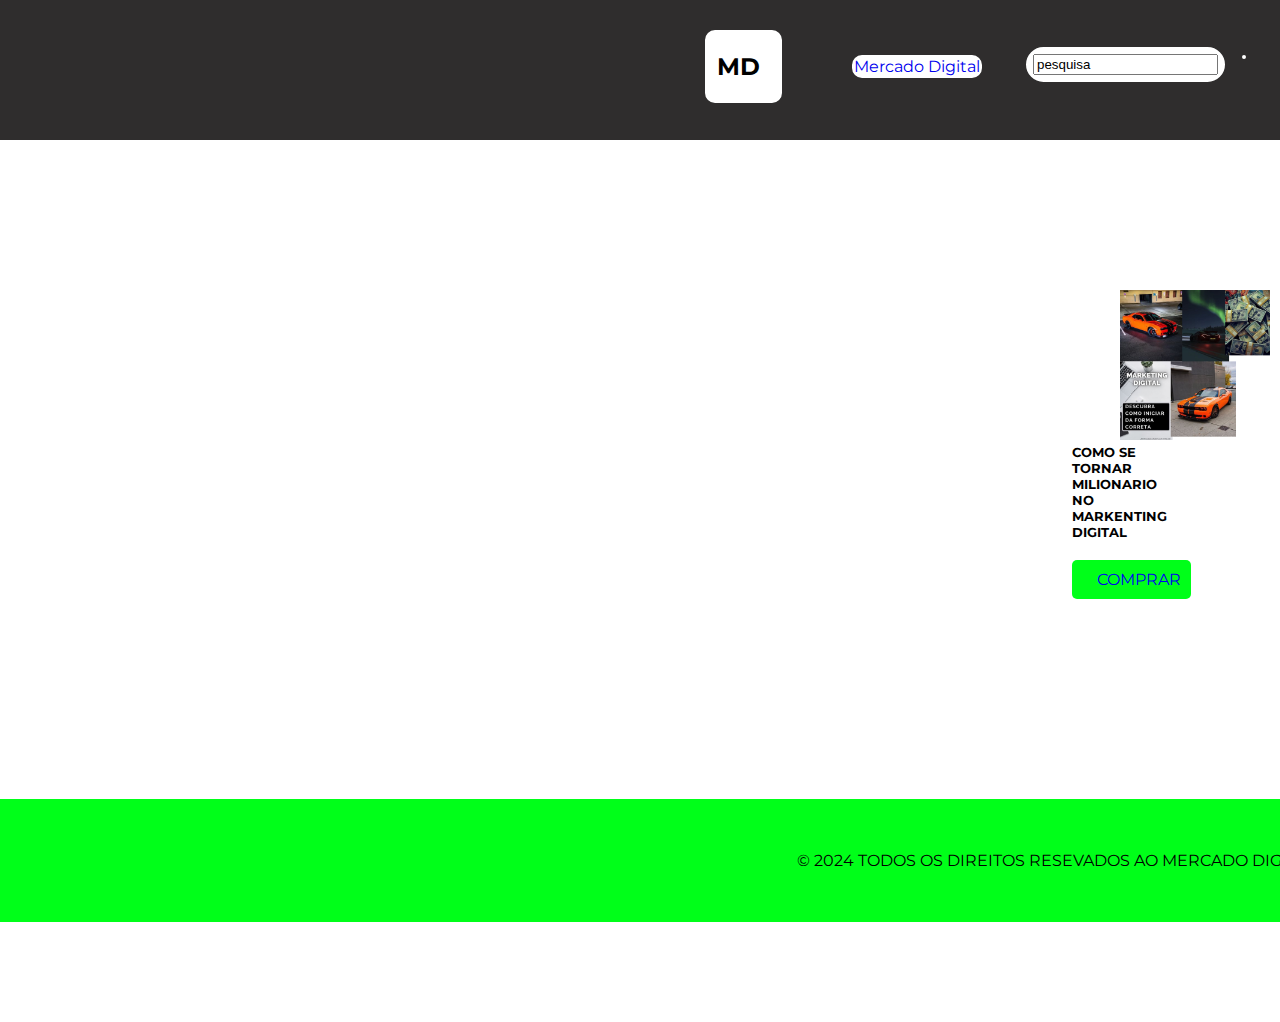
==== mais-pesquisado.html @ 38b219cf "mais pesquisado" ====
<!DOCTYPE html>
<html lang="pt-BR">

<head>
    <meta charset="UTF-8">
    <link rel="stylesheet" href="https://cdnjs.cloudflare.com/ajax/libs/font-awesome/6.5.1/css/all.min.css"
        integrity="sha512-DTOQO9RWCH3ppGqcWaEA1BIZOC6xxalwEsw9c2QQeAIftl+Vegovlnee1c9QX4TctnWMn13TZye+giMm8e2LwA=="
        crossorigin="anonymous" referrerpolicy="no-referrer" />
    <meta name="viewport" content="width=device-width, initial-scale=1.0">
    <link rel="preconnect" href="https://fonts.googleapis.com">
    <link rel="preconnect" href="https://fonts.gstatic.com" crossorigin>
    <link
        href="https://fonts.googleapis.com/css2?family=Montserrat:ital,wght@0,600;1,100&family=Poppins:wght@500&family=Vina+Sans&display=swap"
        rel="stylesheet">
    <link rel="stylesheet" href="./css/main.css">
    <title>Mercado Digital</title>
</head>

<body>

    <header id="cabecalho">
        <nav class="container">
            <div class="bloco-texto">
                <ul>
                    <li>
                        <h2 class="u">MD</h2>

                    </li>
                </ul>

                <div class="bloco-texto2">
                    <ul>
                        <li>
                            <a href="index.html">Mercado Digital</a>
                        </li>
                    </ul>
                </div>

                <div class="bloco-pesquisa">
                    <ul>
                        <li>
                            <a href="#"><i class="fa-solid fa-magnifying-glass"></i></a>
                        </li>
                    </ul>
                </div>

                <div class="pesquisa">
                    <form action="mais-pesquisado.html">
                        <input type="text" value="pesquisa">
                    </form>
                </div>

            </div>

            <div class="bloco-carrinho">
                <ul>
                    <li>
                        <a href="#"><i class="fa-solid fa-cart-shopping"></i></a>
                    </li>
                </ul>


            </div>

        </nav>

    </header>

    <!-- <main class="container-principal"> -->
        <!-- <div class="texto"> -->
            <!-- <h1 class="text">Prodututos Digitais </h1> -->
        <!-- </div> -->

        

            <div class="img15">
                <img src="./img/3.png" alt="img1" width="150">
            </div>
            <div class="texto3">
                <h5 class="abertura3">COMO SE TORNAR MILIONARIO
                    <br> NO MARKENTING DIGITAL
                </h5>
            </div>
            <div class="compra3">
                <a href="https://pay.kiwify.com.br/vOTUBe6" class="compra3">COMPRAR</a>
            </div>

            
            
            
            
            
            
            
            
            

            
            
            
            
            
            
            
            
            
            



            
            
            
            
            
            
            
            
            


            
            
            
            
            
            
            
            
            

            
            
            
            
            
            
            
            
            

            
            
            
            
            
            
            
            
            


            
            
            
            
            
            
            
            
            


            
            
            
            
            
            
            
            
            



            
            
            
            
            
            
            
            
            



            
            
            
            
            
            
            
            
            
            



            
            
            
            
            
            
        


    </main>


    <footer id="rodape">
        <P>&copy; 2024 TODOS OS DIREITOS RESEVADOS AO MERCADO DIGITAL</p>

    </footer>

</body>

</html>
---- css/main.css ----
body {
    /* overflow-x: hidden;*/
    font-family: 'Montserrat', sans-serif;
    margin: 50px;
    padding: 50px;
    margin-left: 50px;
    padding-left: 50px;
    margin-top: 50px;
    justify-content: center;
    align-items: center;
    max-width: 1140px;


}

* {
    


    text-decoration: none;
    list-style: none;
    margin: 0px;
    align-items: center;
    justify-content: center;
}

#cabecalho {
    
    margin: 15px;
    background-color: #2F2D2D;
    margin-top: -100px;
    margin-left: -150px;
    padding-left: 15px;
    align-items: center;
    width: 180%;
    height: 140px;



}

.container {
    display: flex;
    align-items: center;

}

.bloco-texto {
    display: flex;
    margin: 0px;
    margin-top: 0px;
    justify-content: space-between;


}

.bloco-texto ul {
    margin-top: 50px;
    margin-left: 100px;
    align-items: center;
    justify-content: center;

}


.u {
    margin-left: -350px;
    margin-bottom: 50px;
    border: 2px solid white;
    padding: 20px;
    padding-left: 10px;
    margin: 0px;
    margin-top: -20px;
    background-color: white;
    border-radius: 10px;

}



.bloco-texto2 li {
    border: 2px solid white;
    background-color: white;
    margin: 20px;
    margin-left: -70px;
    border-radius: 10px;

}


.pesquisa {
    border: 2px solid white;
    border-radius: 20px;
    margin-left: -220px;
    margin-top: 25px;
    padding: 5px;
    background-color: white;


}

.bloco-pesquisa li {
    display: flex;

    margin-left: 100px;
    background-color: white;
    border: 2px solid white;
    margin-top: -40px;
    border-radius: 10px;
}


.bloco-carrinho li {
    margin-left: 40px;
    margin-top: 20px;
    border: 2px solid white;
    background-color: white;
    border-radius: 3px;
}





.container-principal {}


.texto {

    background-color: #00ff19;
    margin-left: -100px;
    margin: 0px;
    width: 200%;
    height: 200px;
    margin-top: -60px;
    margin-left: -80px;
    padding-left: -250px;

}


.text {
    
    margin-top: 150px;
    margin-left: 800px;
    padding-top: 80px;
}


.imagens{
    display: block;
    

}


.img1{
    margin-top: 50px;
    margin-left: 550px;
}

.texto1{
    margin-left: 550px;
}

.compra1{
    margin-left: 550px;
    margin-top: 10px;
    background-color: #00ff19;
    width: 100px;
    padding: 10px;
    border-radius: 10px;
    

    

}


.img2{
    margin-left: 800px;
    margin-top: -210px;
}


.texto2{
    margin-left: 800px;
    margin-top: -30px;
}

.compra2{
    margin-left: 400px;
    margin-top: 20px;
    background-color: #00ff19;
    width: 0px;
    border-radius: 5px;
    

}



.img3{
    margin-left: 90%;
    margin-top: -190px;
}

.texto3{
    margin-left: 90%;
}


.compra3{
    margin-left: 90%;
    margin-top: 20px;
    background-color: #00ff19;
    padding: 10px;
    width: 5px;
    border-radius: 5px;
}



.img4{
     margin-left: 110%;
     margin-top: -310px;
}



.texto4{
     margin-left: 110%;
}

.compra4{
    margin-left: 110%;
    margin-top: 20px;
    background-color: #00ff19;
    padding: 10px;
    border-radius: 10px;
}



.img5{
    margin-left: 540px;
    margin-top: 250px;
}

.texto5{
    margin-left: 540px;

}

.compra5{
    margin-left: 280px;
    margin-top: 30px;
    background-color: #00ff19;
    border-radius: 10px;
    width: 0px;
    padding: -5px;
}

.img6{
    margin-left: 800px;
    margin-top: -200px;
}


.texto6{
    margin-left: 800px;

}

.compra6{
    margin-left: 400px;
    background-color: #00ff19;
    width:  0px;
    padding: 0px;
    margin-top: 20px;
    border-radius: 10px;

}


.img7{
    margin-left: 1000px;
    margin-top: -200px;
}


.texto7{
    margin-left: 1040px;
}


.compra7{
    margin-left: 520px;
    margin-top: 20px;
    background-color: #00ff19;
    width: 0px;
    padding: 0px;
    border-radius: 10px;
}


.img8{
    margin-left: 110%;
    margin-top: -220px;
}


.texto8{
    margin-left: 110%;
}


.compra8{
    margin-left: 630px;
    margin-top: 40px;
    border-radius: 10px;
    width: 0px;
    background-color: #00ff19;
    padding: 0px;
}


.img9{
  margin-left: 535px;  
  margin-top: 130px;
    
}

.texto9{
  margin-left: 460px;
}

.compra9{
    margin-left: 280px;
    margin-top: 20px;
    background-color: #00ff19;
    width: 0px;
    border-radius: 5px;
}


.img10{
    margin-left: 740px;
    margin-top: -220px;
}


.texto10{
    margin-left: 750px;
}

.compra10{
    margin-left: 385px;
    margin-top: 20px;
    background-color: #00ff19;
    width: 0px;
    border-radius: 10px;
}


.img11{
    margin-left: 1000px;
    margin-top: -220px;
}


.texto11{
    margin-left: 1000px;
}

.compra11{
    margin-left: 515px;
    margin-top: 20px;
    background-color: #00ff19;
    width: 0px;
    border-radius: 10px;
}




.img12{
    margin-left: 1250px;
    margin-top: -210px;
}


.texto12{
    margin-left: 1250px;
}

.compra12{
    margin-left: 625px;
    margin-top: 20px;
    background-color: #00ff19;
    width: 0px;
    border-radius: 10px;
}


.img13{
    margin-left: 540px;
    margin-top: 150px;
}

.texto13{
    margin-left: 500px;
}

.compra13{
    margin-left: 285px;
    margin-top: 20px;
    background-color: #00ff19;
    width: 0px;
    border-radius: 10px;

}

.img14{
    margin-left: 790px;
    margin-top: -210px;
}

.texto14{
    margin-left: 790px;
}

.compra14{
    margin-left: 400px;
    margin-top: 20px;
    background-color: #00ff19;
    width: 0px;
    border-radius: 5px;
}

#rodape{
    margin-top: 200px;
    margin-left: -805px;
    border: 2px solid #00ff19;
    width: 1800px;
    padding: 50px;
    padding-left: 1500px;
    background-color: #00ff19;
    border-radius: 10px;
}

.img15{
    margin-top: 150px;
    margin-left: 1020px;
}
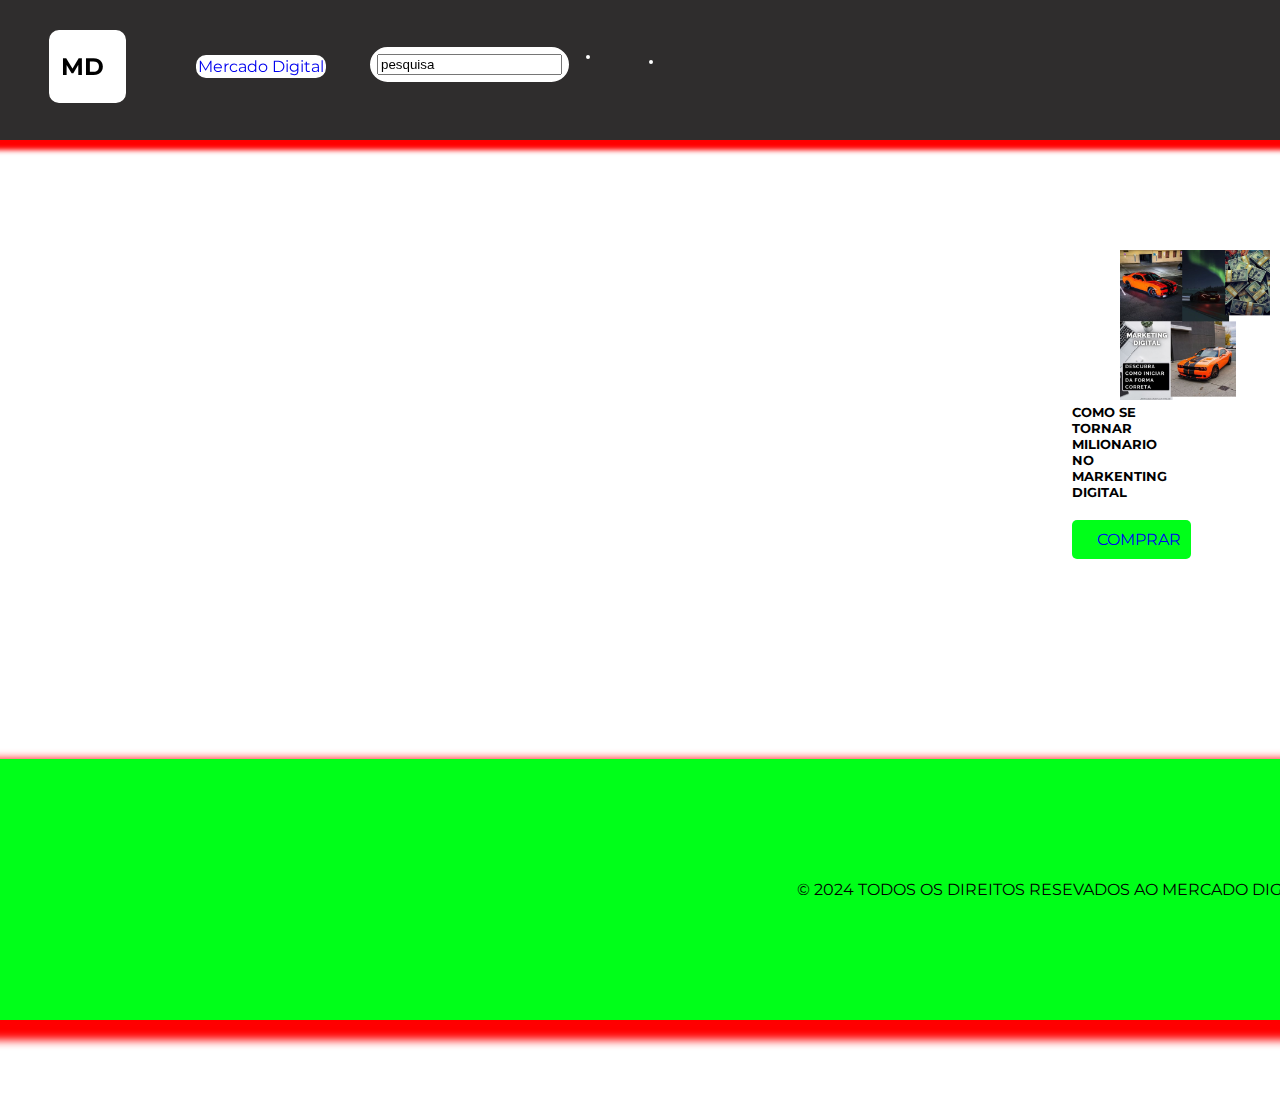
==== commit f538aecf: "arrumando" ====
--- a/mais-pesquisado.html
+++ b/mais-pesquisado.html
@@ -66,13 +66,11 @@
 
     </header>
 
-    <!-- <main class="container-principal"> -->
-        <!-- <div class="texto"> -->
+    <!-- <main class="container-principal"> --> 
+         <!-- <div class="texto"> -->
             <!-- <h1 class="text">Prodututos Digitais </h1> -->
-        <!-- </div> -->
-
-        
-
+         <!-- </div>  -->
+            
             <div class="img15">
                 <img src="./img/3.png" alt="img1" width="150">
             </div>
--- a/css/main.css
+++ b/css/main.css
@@ -1,5 +1,5 @@
 body {
-    /* overflow-x: hidden;*/
+
     font-family: 'Montserrat', sans-serif;
     margin: 50px;
     padding: 50px;
@@ -9,13 +9,12 @@
     justify-content: center;
     align-items: center;
     max-width: 1140px;
+        
 
 
 }
 
 * {
-    
-
 
     text-decoration: none;
     list-style: none;
@@ -25,14 +24,15 @@
 }
 
 #cabecalho {
-    
+    position: fixed;
+    box-shadow: 5px 5px 5px 5px red;
     margin: 15px;
     background-color: #2F2D2D;
-    margin-top: -100px;
-    margin-left: -150px;
+    margin-top: -99.6px;
+    margin-left: -1050px;
     padding-left: 15px;
     align-items: center;
-    width: 180%;
+    width: 190%;
     height: 140px;
 
 
@@ -122,48 +122,52 @@
 
 
 
-.container-principal {}
+.container-principal {
+             
+}
 
 
 .texto {
-
+    position: static;
     background-color: #00ff19;
     margin-left: -100px;
     margin: 0px;
-    width: 200%;
+    width: 187%;
     height: 200px;
     margin-top: -60px;
-    margin-left: -80px;
-    padding-left: -250px;
-
+    margin-left: -100px;
+    padding-left: -210px;
+    box-shadow: 5px 5px 5px 5px red;
 }
 
 
 .text {
-    
+
     margin-top: 150px;
     margin-left: 800px;
     padding-top: 80px;
 }
 
 
-.imagens{
+.imagens {
+    position: static;
     display: block;
-    
-
-}
-
-
-.img1{
+    margin-top: 50px;
+
+
+}
+
+
+.img1 {
     margin-top: 50px;
     margin-left: 550px;
 }
 
-.texto1{
+.texto1 {
     margin-left: 550px;
 }
 
-.compra1{
+.compra1 {
     margin-left: 550px;
     margin-top: 10px;
     background-color: #00ff19;
@@ -172,45 +176,46 @@
     border-radius: 10px;
     
 
-    
-
-}
-
-
-.img2{
+
+
+
+}
+
+
+.img2 {
     margin-left: 800px;
     margin-top: -210px;
 }
 
 
-.texto2{
+.texto2 {
     margin-left: 800px;
     margin-top: -30px;
 }
 
-.compra2{
+.compra2 {
     margin-left: 400px;
     margin-top: 20px;
     background-color: #00ff19;
     width: 0px;
     border-radius: 5px;
-    
-
-}
-
-
-
-.img3{
+
+
+}
+
+
+
+.img3 {
     margin-left: 90%;
     margin-top: -190px;
 }
 
-.texto3{
+.texto3 {
     margin-left: 90%;
 }
 
 
-.compra3{
+.compra3 {
     margin-left: 90%;
     margin-top: 20px;
     background-color: #00ff19;
@@ -221,19 +226,19 @@
 
 
 
-.img4{
-     margin-left: 110%;
-     margin-top: -310px;
-}
-
-
-
-.texto4{
-     margin-left: 110%;
-}
-
-.compra4{
+.img4 {
     margin-left: 110%;
+    margin-top: -310px;
+}
+
+
+
+.texto4 {
+    margin-left: 110%;
+}
+
+.compra4 {
+    margin-left: 110%;
     margin-top: 20px;
     background-color: #00ff19;
     padding: 10px;
@@ -242,17 +247,17 @@
 
 
 
-.img5{
+.img5 {
     margin-left: 540px;
     margin-top: 250px;
 }
 
-.texto5{
+.texto5 {
     margin-left: 540px;
 
 }
 
-.compra5{
+.compra5 {
     margin-left: 280px;
     margin-top: 30px;
     background-color: #00ff19;
@@ -261,21 +266,21 @@
     padding: -5px;
 }
 
-.img6{
+.img6 {
     margin-left: 800px;
     margin-top: -200px;
 }
 
 
-.texto6{
+.texto6 {
     margin-left: 800px;
 
 }
 
-.compra6{
+.compra6 {
     margin-left: 400px;
     background-color: #00ff19;
-    width:  0px;
+    width: 0px;
     padding: 0px;
     margin-top: 20px;
     border-radius: 10px;
@@ -283,18 +288,18 @@
 }
 
 
-.img7{
+.img7 {
     margin-left: 1000px;
     margin-top: -200px;
 }
 
 
-.texto7{
+.texto7 {
     margin-left: 1040px;
 }
 
 
-.compra7{
+.compra7 {
     margin-left: 520px;
     margin-top: 20px;
     background-color: #00ff19;
@@ -304,18 +309,18 @@
 }
 
 
-.img8{
+.img8 {
     margin-left: 110%;
     margin-top: -220px;
 }
 
 
-.texto8{
+.texto8 {
     margin-left: 110%;
 }
 
 
-.compra8{
+.compra8 {
     margin-left: 630px;
     margin-top: 40px;
     border-radius: 10px;
@@ -325,17 +330,17 @@
 }
 
 
-.img9{
-  margin-left: 535px;  
-  margin-top: 130px;
-    
-}
-
-.texto9{
-  margin-left: 460px;
-}
-
-.compra9{
+.img9 {
+    margin-left: 535px;
+    margin-top: 130px;
+
+}
+
+.texto9 {
+    margin-left: 460px;
+}
+
+.compra9 {
     margin-left: 280px;
     margin-top: 20px;
     background-color: #00ff19;
@@ -344,17 +349,17 @@
 }
 
 
-.img10{
+.img10 {
     margin-left: 740px;
     margin-top: -220px;
 }
 
 
-.texto10{
+.texto10 {
     margin-left: 750px;
 }
 
-.compra10{
+.compra10 {
     margin-left: 385px;
     margin-top: 20px;
     background-color: #00ff19;
@@ -363,17 +368,17 @@
 }
 
 
-.img11{
+.img11 {
     margin-left: 1000px;
     margin-top: -220px;
 }
 
 
-.texto11{
+.texto11 {
     margin-left: 1000px;
 }
 
-.compra11{
+.compra11 {
     margin-left: 515px;
     margin-top: 20px;
     background-color: #00ff19;
@@ -384,17 +389,17 @@
 
 
 
-.img12{
+.img12 {
     margin-left: 1250px;
     margin-top: -210px;
 }
 
 
-.texto12{
+.texto12 {
     margin-left: 1250px;
 }
 
-.compra12{
+.compra12 {
     margin-left: 625px;
     margin-top: 20px;
     background-color: #00ff19;
@@ -403,16 +408,16 @@
 }
 
 
-.img13{
+.img13 {
     margin-left: 540px;
     margin-top: 150px;
 }
 
-.texto13{
+.texto13 {
     margin-left: 500px;
 }
 
-.compra13{
+.compra13 {
     margin-left: 285px;
     margin-top: 20px;
     background-color: #00ff19;
@@ -421,16 +426,16 @@
 
 }
 
-.img14{
+.img14 {
     margin-left: 790px;
     margin-top: -210px;
 }
 
-.texto14{
+.texto14 {
     margin-left: 790px;
 }
 
-.compra14{
+.compra14 {
     margin-left: 400px;
     margin-top: 20px;
     background-color: #00ff19;
@@ -438,64 +443,30 @@
     border-radius: 5px;
 }
 
-#rodape{
+#rodape {
+    position: static;
     margin-top: 200px;
     margin-left: -805px;
     border: 2px solid #00ff19;
-    width: 1800px;
-    padding: 50px;
+    width: 113%;
+    padding: 11%;
     padding-left: 1500px;
     background-color: #00ff19;
     border-radius: 10px;
-}
-
-.img15{
+    box-shadow: 10px 10px 10px 10px red;
+
+
+}
+
+.nome {
+    font-size: 9px;
+    border: 2px solid red;
+    width: 140px;
+    padding: 4px;
+    background-color: red;
+}
+
+.img15 {
     margin-top: 150px;
     margin-left: 1020px;
-}
-
-
-
-
-
-
-
-
-
-
-
-
-
-
-
-
-
-
-
-
-
-
-
-
-
-
-
-
-
-
-
-
-
-
-
-
-
-
-
-
-
-
-
-
-
-
+}